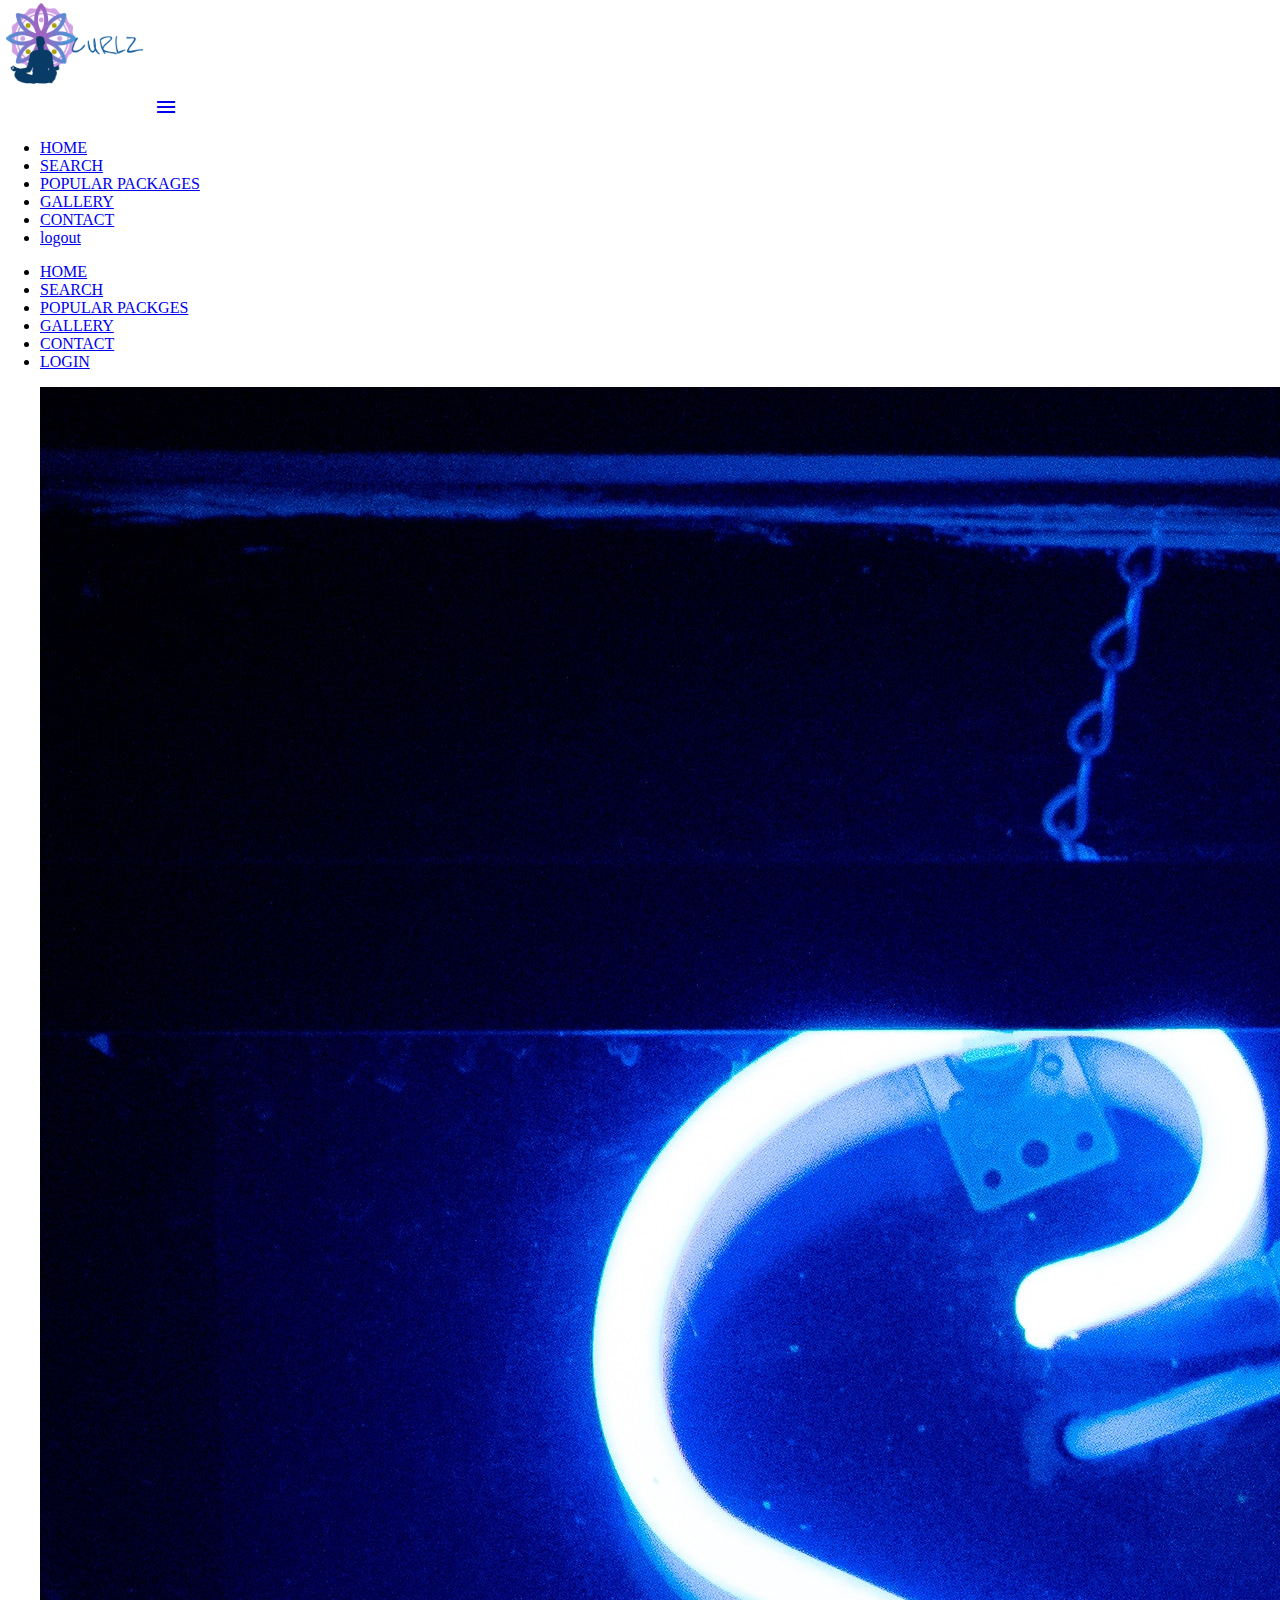
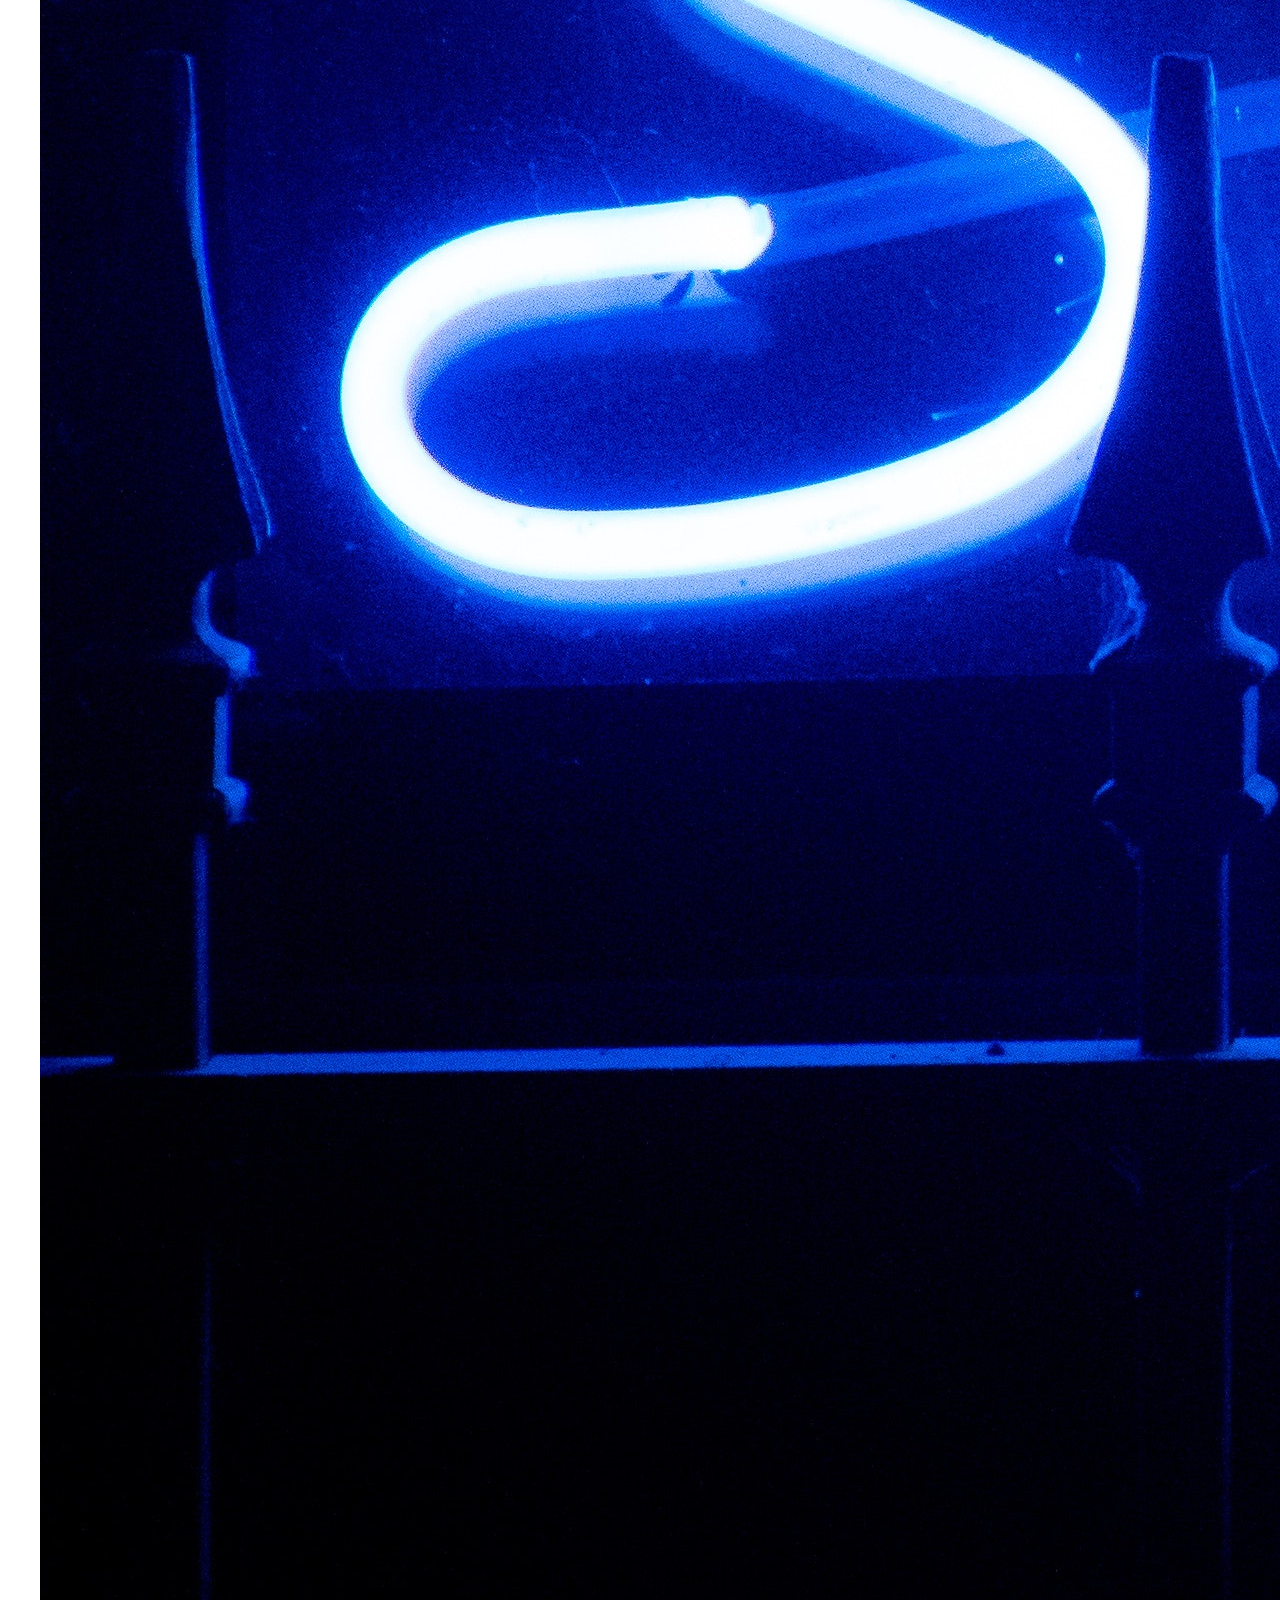
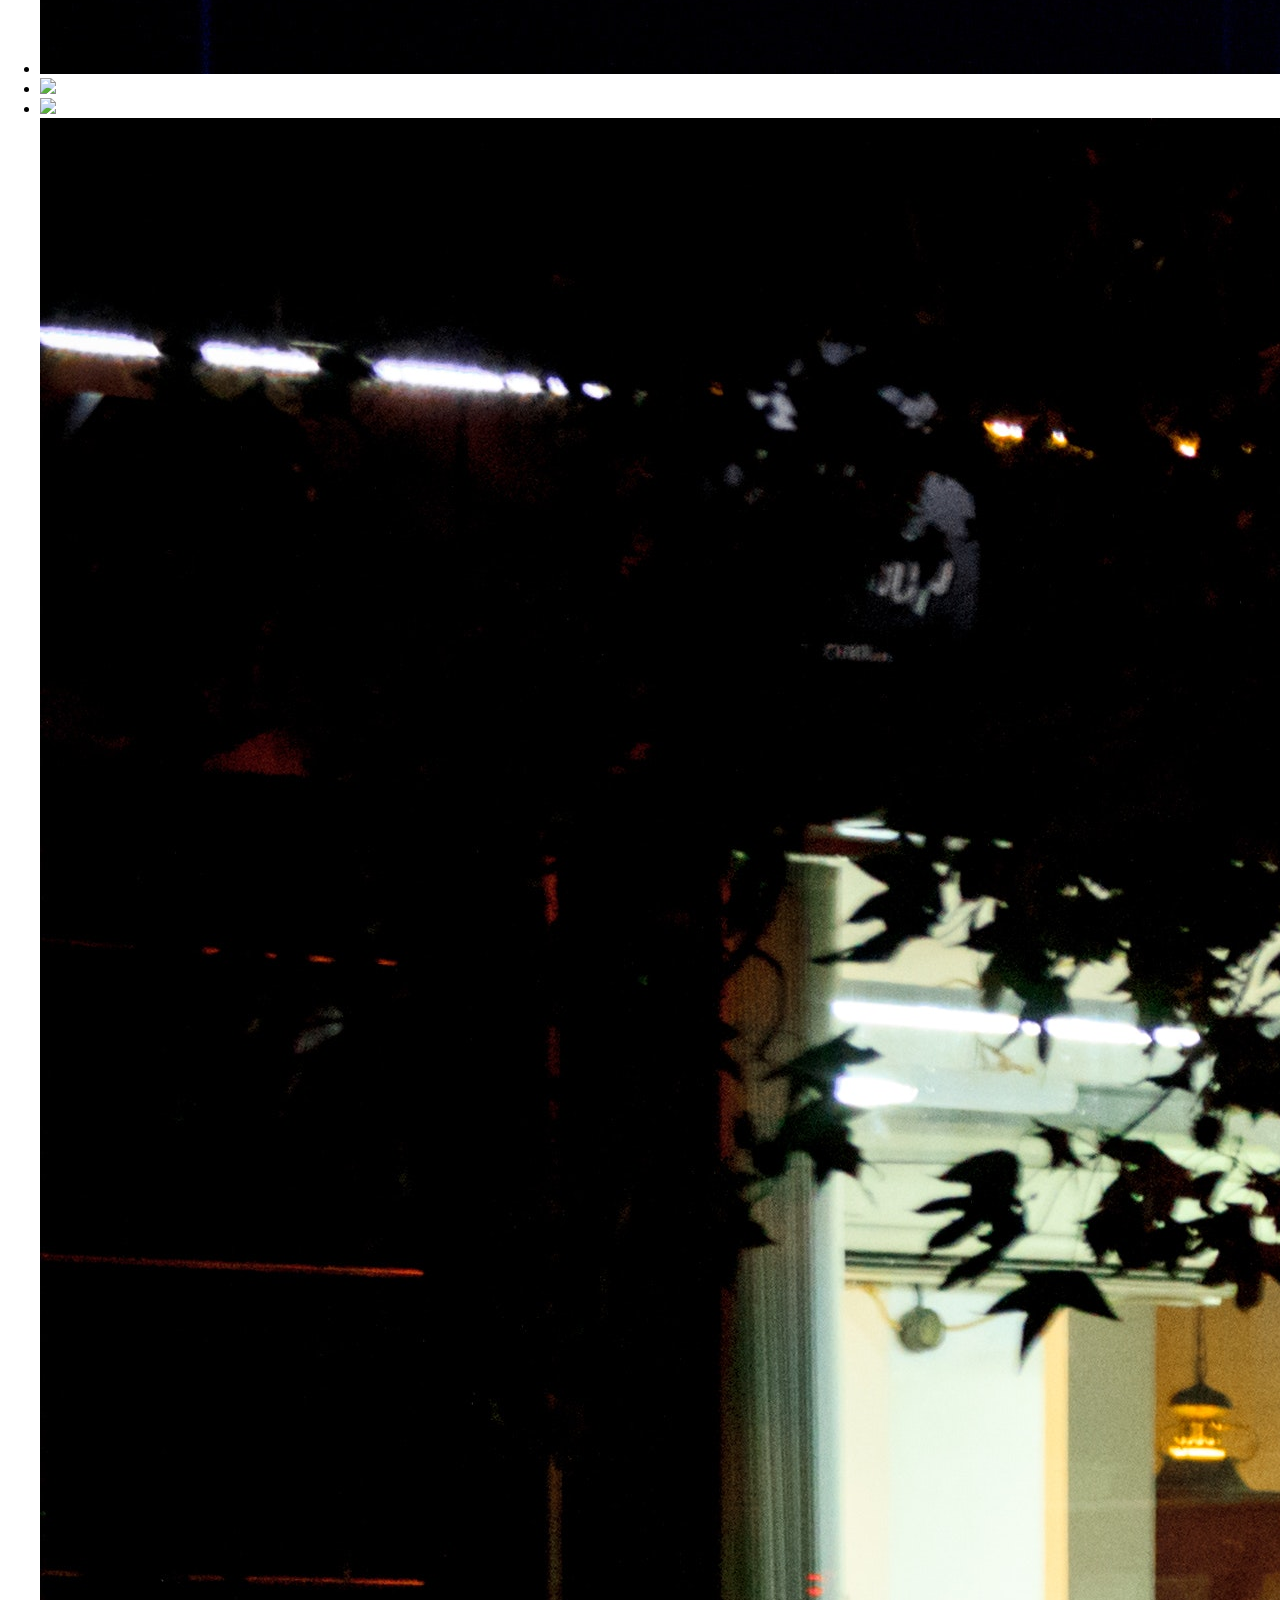
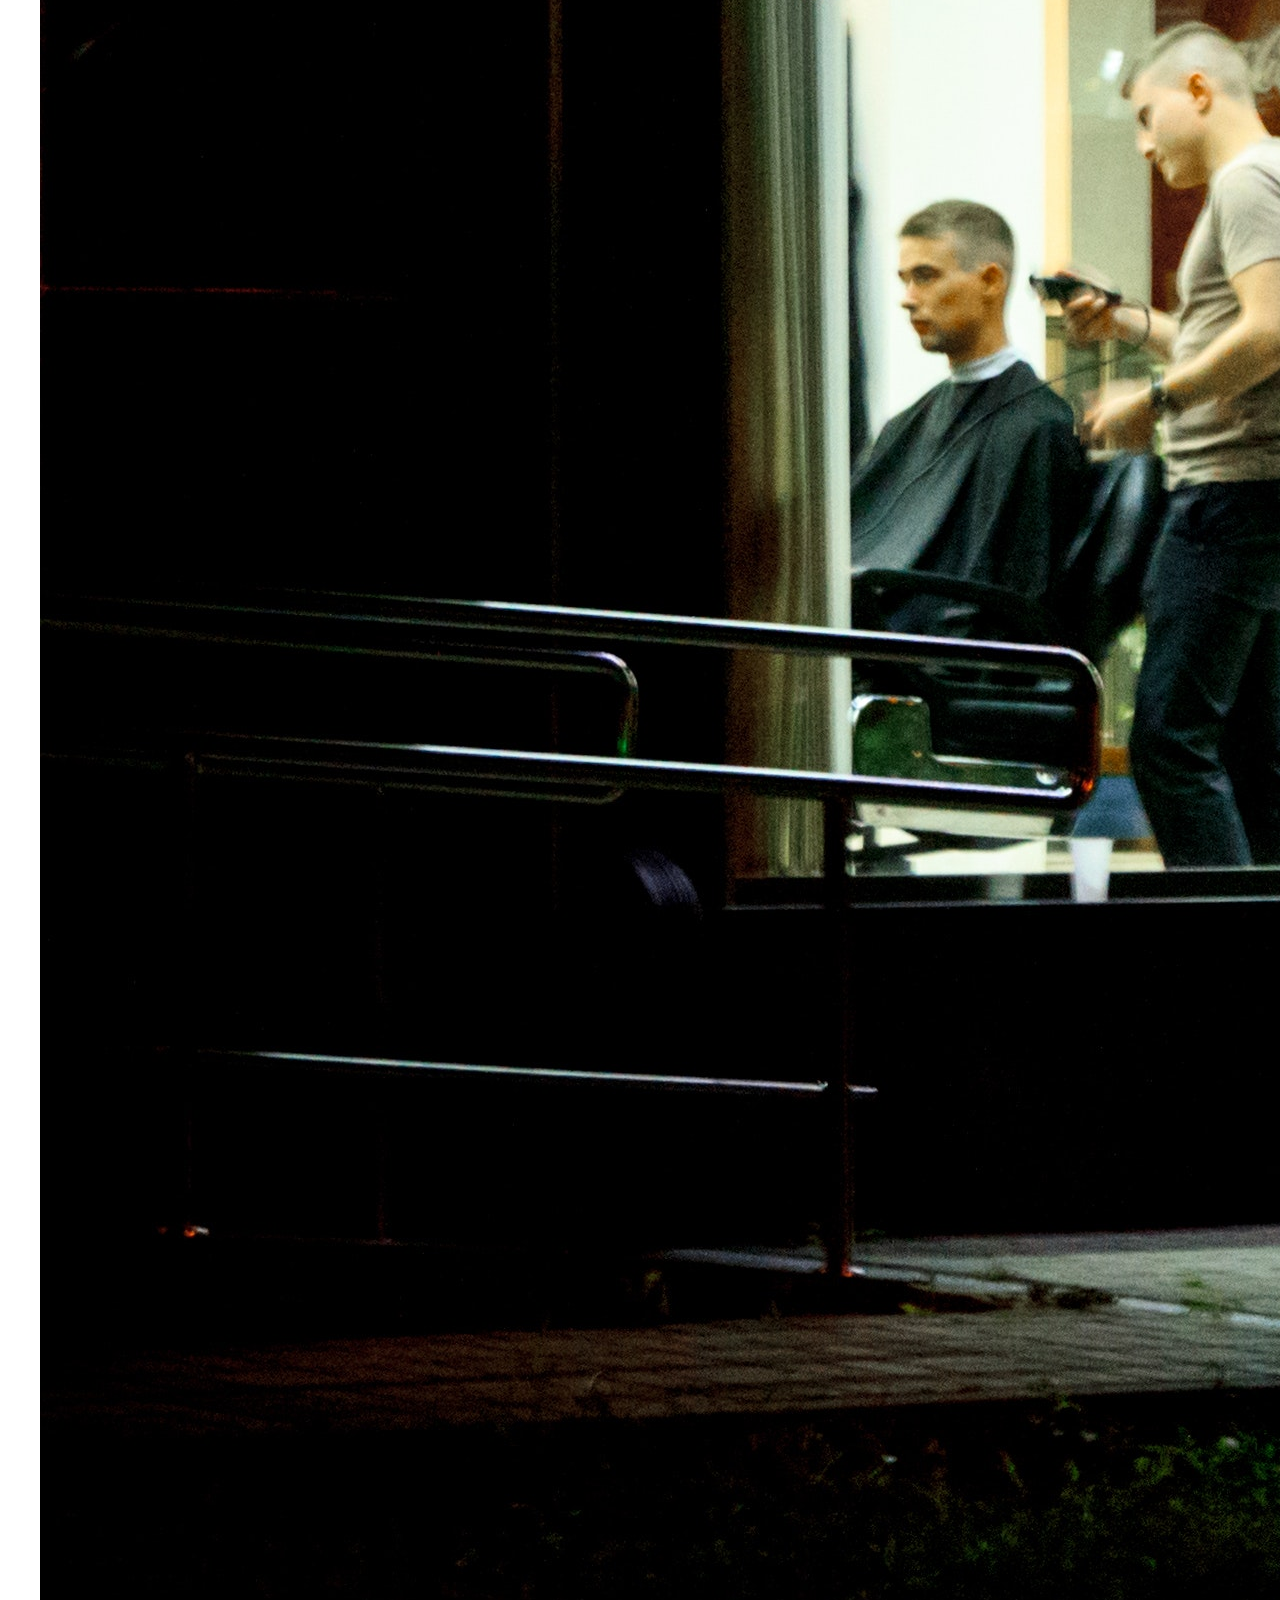
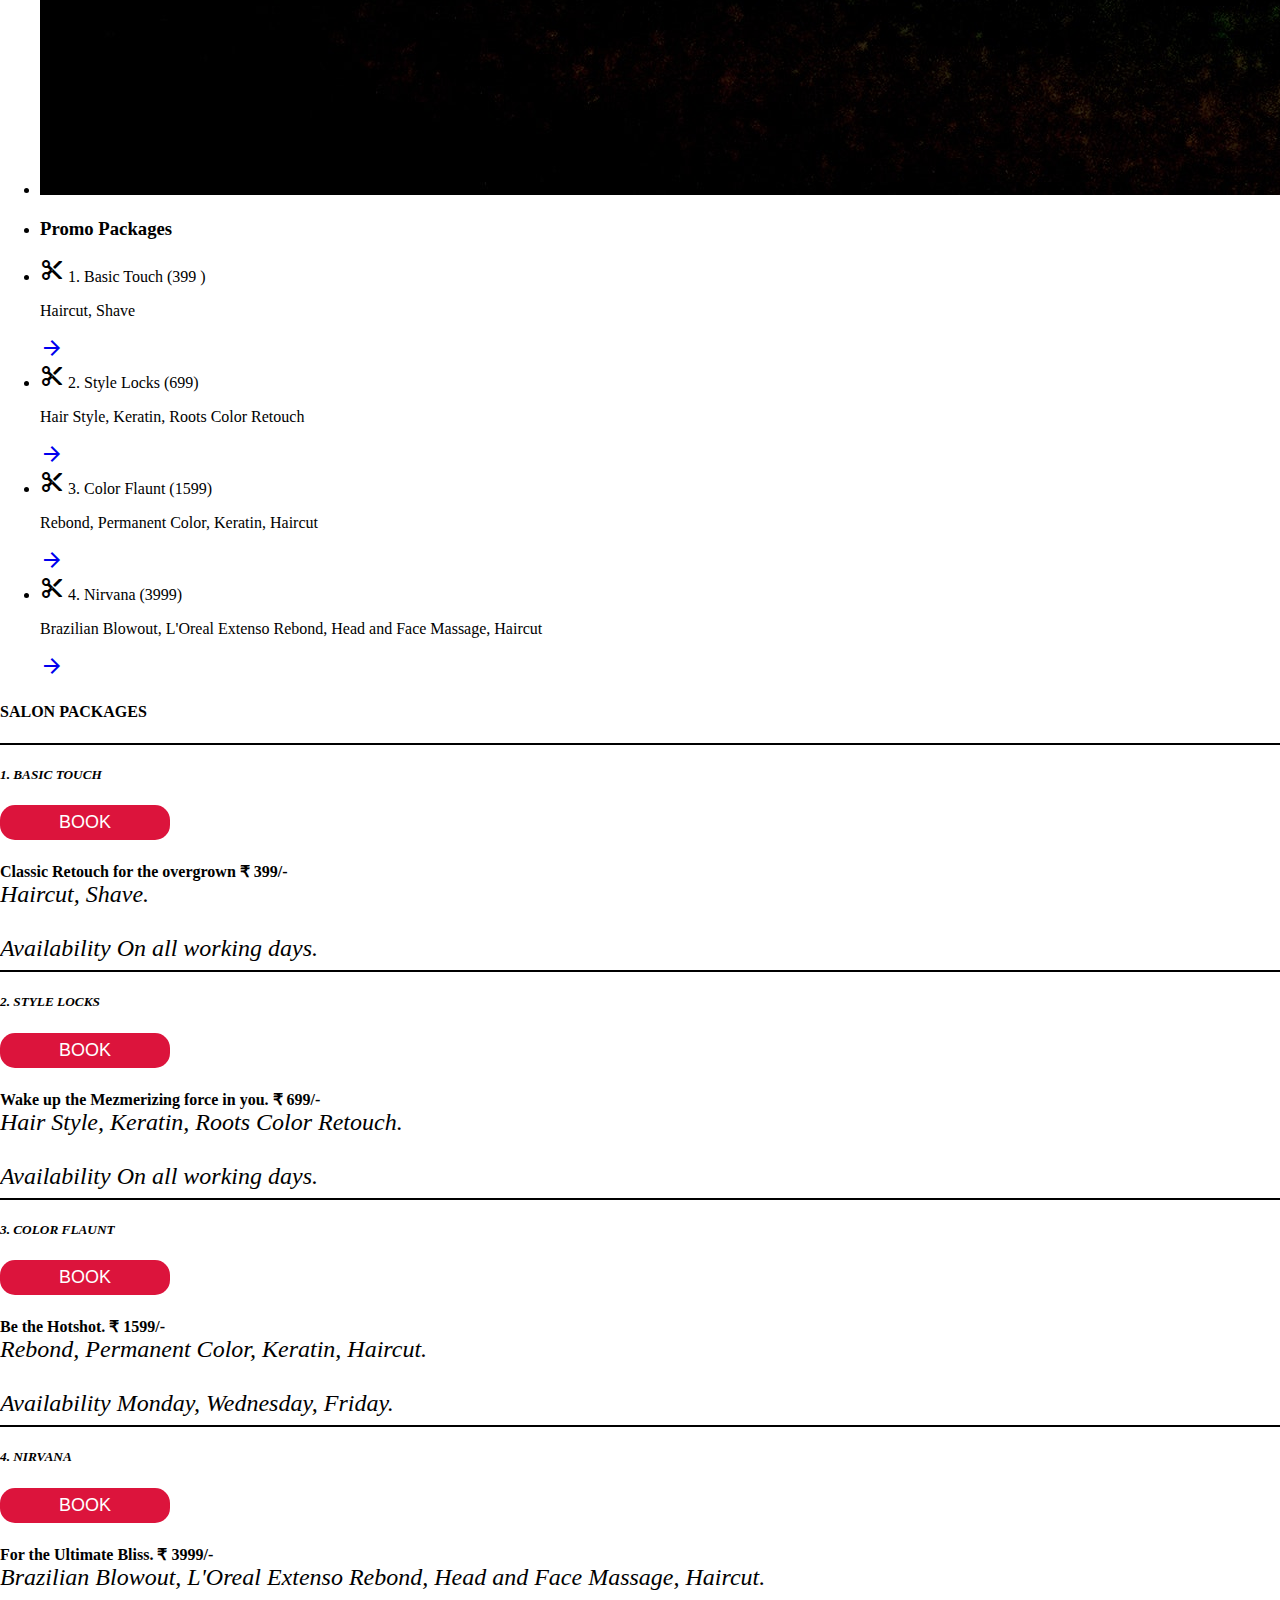
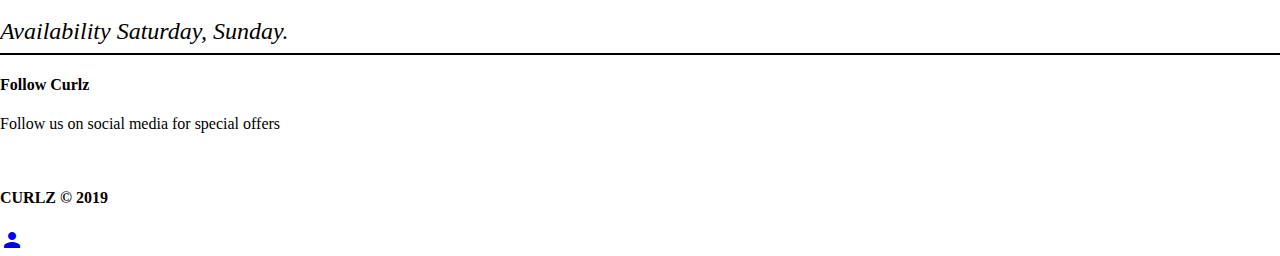
==== salon.html @ 9db1f221 "first commit" ====
<!DOCTYPE html>
<html>

<head>
  <!--Import Google Icon Font-->
  <link href="https://fonts.googleapis.com/icon?family=Material+Icons" rel="stylesheet">
  <!--Import materialize.css-->
  <link rel="stylesheet" href="https://cdnjs.cloudflare.com/ajax/libs/materialize/1.0.0-beta/css/materialize.min.css">
  <link rel="stylesheet" href="css/main1.css">
  <script defer src="https://use.fontawesome.com/releases/v5.0.9/js/all.js" integrity="sha384-8iPTk2s/jMVj81dnzb/iFR2sdA7u06vHJyyLlAd4snFpCl/SnyUjRrbdJsw1pGIl"
    crossorigin="anonymous"></script>
  <!--Let browser know website is optimized for mobile-->
  <meta name="viewport" content="width=device-width, initial-scale=1.0" />
  <title>Curlz</title>
</head>

<body id="home" class="scrollspy">
  <!-- Navbar -->
  <div class="navbar-fixed">
    <nav class="pink darken-1">
      <div class="container">
        <div class="nav-wrapper">
          <a href="#" class="brand-logo"><img src="img/logod.png" style="max-width:150px "></a>
          <a href="#" data-target="mobile-nav" class="sidenav-trigger">
            <i class="material-icons">menu</i>
          </a>
          <ul class="right hide-on-med-and-down">
            <li>
              <a href="main.php">HOME</a>
            </li>
            <li>
              <a href="main.php">SEARCH</a>
            </li>
            <li>
              <a href="main.php">POPULAR PACKAGES</a>
            </li>
            <li>
              <a href="main.php">GALLERY</a>
            </li>
            <li>
              <a href="main.php">CONTACT</a>
            </li>
             <li>
                <a class="btn pink darken-4 z-depth-3 " href="loginmain.php">logout</a>
            </li>  
          </ul>
        </div>
      </div>
    </nav>
  </div>
  <ul class="sidenav" id="mobile-nav">
    <li>
      <a href="main.php">HOME</a>
    </li>
    <li>
      <a href="main.php">SEARCH</a>
    </li>
    <li>
      <a href="main.php">POPULAR PACKGES</a>
    </li>
    <li>
      <a href="main.php">GALLERY</a>
    </li>
    <li>
      <a href="main.php">CONTACT</a>
    </li>
    <li>
              <a href="login.php">LOGIN</a>
            </li>    
  </ul>

  <!-- Section: Slider -->
  <section class="slider">
    <ul class="slides">
      <li>
        <img src="gal/salon1.jpg">
        
       
      </li>
      <li>
        <img src="gal/salon2.jpg">
        
      </li>
      <li>
        <img src="gal/salon3.jpg">
        
      </li>
      <li>
        <img src="gal/salon4.jpg">
        
      </li>
         
    </ul>
  </section>

  

  <!-- Collections -->

    <div class="container">
        <ul class="collection with-header">
        <li class="collcection-header"><h3>Promo Packages</h3></li>
        <li class="collection-item avatar">
            <i class="material-icons circle pink">content_cut</i>
            <span class="title">1. Basic Touch (399 )</span>
            <p class="grey-text">Haircut, Shave</p>
            <a href="#popular" class="secondary-content">
            <i class="material-icons pink-text">arrow_forward</i> 
            </a>
            </li>
            <li class="collection-item avatar">
            <i class="material-icons circle pink">content_cut</i>
            <span class="title">2. Style Locks (699) </span>
            <p class="grey-text">Hair Style, Keratin, Roots Color Retouch</p>
            <a href="#STYLELOCKS" class="secondary-content">
            <i class="material-icons pink-text">arrow_forward</i> 
            </a>
            </li>  
            <li class="collection-item avatar">
            <i class="material-icons circle pink">content_cut</i>
            <span class="title">3. Color Flaunt (1599)</span>
            <p class="grey-text">Rebond, Permanent Color, Keratin, Haircut</p>
            <a href="#COLORFLAUNT" class="secondary-content">
            <i class="material-icons pink-text">arrow_forward</i> 
            </a>
            </li>  
            <li class="collection-item avatar">
            <i class="material-icons circle pink">content_cut</i>
            <span class="title">4. Nirvana (3999)</span>
            <p class="grey-text">Brazilian Blowout, L'Oreal Extenso Rebond, Head and Face Massage, Haircut</p>
            <a href="#NIRVANA" class="secondary-content">
            <i class="material-icons pink-text">arrow_forward</i> 
            </a>
            </li>  
         </ul>
    
    
    
    
    </div>
    
    
    
    
    
    
    
  <!-- Section:packages-->
  <section id="popular" class="section section-popular grey lighten-5 scrollspy">
    <div class="container">
      <div class="row">
        <h4 class="center">
          <span class="pink-text">SALON</span> PACKAGES</h4>
     </div>
    </div>
  </section>
    <hr style="border: 1px solid black;" />
    
    <!--BASICTOUCH -->
 <section id="BASICTOUCH" class="section section-data pink lighten-1 white-text scrollspy">
    <div class="container  ">
     <div class="row" >
        <h5 class="left">
            <b><i>1. BASIC TOUCH</i></b> 
         </h5>
         <h5 class="right">
             <a href="booking.php"> <input type="submit" value="BOOK" class="button" ></a>
         </h5>
        </div >
     <div class="container white lighten-1 black-text ">
        <div class="row">
            
           <b> <font size="3" class="left"> Classic Retouch for the overgrown</font></b>
          <b><font size="3" class="right"> &#8377; 399/- </font></b>
        </div>
     </div>
     </div></section>
    <section id="datafollow" class="section section-datafollow scrollspy">
        <div class="container">
        <div class="row">
            <i><font size="5" color="black">Haircut, Shave.<br><br>
             <span class="pink-text">Availability</span> On all working days.  
            <br>    
         </font></i>
        </div>
       </div>
    </section>
    
    <hr style="border: 1px solid black;" />
   
    <!--STYLELOCKS -->
    
    
   <section id="STYLELOCKS" class="section section-data pink lighten-1 white-text scrollspy">
    <div class="container  ">
     <div class="row" >
        <h5 class="left">
         <b><i>2. STYLE LOCKS</i></b> 
         </h5>
         <h5 class="right">
             <a href="booking.php"> <input type="submit" value="BOOK" class="button"></a>
         </h5>
        </div >
     <div class="container white lighten-1 black-text ">
        <div class="row">
            
           <b> <font size="3" class="left"> Wake up the Mezmerizing force in you.</font></b>
           <b><font size="3" class="right"> &#8377; 699/- </font></b>
        </div>
     </div>
    
     </div></section>
    <section id="datafollow" class="section section-datafollow scrollspy">
        <div class="container">
        <div class="row">
            <i><font size="5" color="black">Hair Style, Keratin, Roots Color Retouch.<br><br>
            <span class="pink-text">Availability</span> On all working days.
            <br>    
         </font></i>
        </div>
       </div>
    </section>
    
    <hr style="border: 1px solid black;" /> 
    
    
    <!--COLORFLAUNT -->
    
    
   <section id="COLORFLAUNT" class="section section-data pink lighten-1 white-text scrollspy">
    <div class="container  ">
     <div class="row" >
        <h5 class="left">
         <b><i>3. COLOR FLAUNT </i></b> 
         </h5>
         <h5 class="right">
             <a href="booking.php"> <input type="submit" value="BOOK" class="button" ></a>
         </h5>
        </div >
     <div class="container white lighten-1 black-text ">
        <div class="row">
            
           <b> <font size="3" class="left"> Be the Hotshot.</font></b>
            
            
               <b><font size="3" class="right"> &#8377; 1599/- </font></b>
        </div>
     </div>
    
     </div></section>
    <section id="datafollow" class="section section-datafollow scrollspy">
        <div class="container">
        <div class="row">
            <i><font size="5" color="black">Rebond, Permanent Color, Keratin, Haircut.<br><br>
             <span class="pink-text">Availability</span> Monday, Wednesday, Friday.
            <br>    
         </font></i>
        </div>
       </div>
    </section>
    
    <hr style="border: 1px solid black;" />

    <!--NIRVANA -->
    
    
   <section id="NIRVANA" class="section section-data pink lighten-1 white-text scrollspy">
    <div class="container  ">
     <div class="row" >
        <h5 class="left">
         <b><i>4. NIRVANA</i></b> 
         </h5>
         <h5 class="right">
             <a href="booking.php"><input type="submit" value="BOOK" class="button"></a>
         </h5>
        </div >
     <div class="container white lighten-1 black-text ">
        <div class="row">
            
           <b> <font size="3" class="left"> For the Ultimate Bliss.</font></b>
            
            
               <b><font size="3" class="right"> &#8377; 3999/- </font></b>
        </div>
     </div>
    
     </div></section>
    <section id="datafollow" class="section section-datafollow scrollspy">
        <div class="container">
        <div class="row">
            <i><font size="5" color="black">Brazilian Blowout, L'Oreal Extenso Rebond, Head and Face Massage, Haircut.<br><br>
             <span class="pink-text">Availability</span> Saturday, Sunday.
            <br>    
         </font></i>
        </div>
       </div>
    </section>
    
    <hr style="border: 1px solid black;" />    
    
  <!-- Section: Follow -->
  <section class="section section-follow pink darken-2 white-text center">
    <div class="container">
      <div class="row">
        <div class="col s12">
          <h4>Follow Curlz</h4>
          <p>Follow us on social media for special offers</p>
          <a href="#" class="white-text">
            <i class="fab fa-facebook fa-4x"></i>
          </a>
          <a href="#" class="white-text">
            <i class="fab fa-twitter fa-4x"></i>
          </a>
          <a href="#" class="white-text">
            <i class="fab fa-linkedin fa-4x"></i>
          </a>
          <a href="#" class="white-text">
            <i class="fab fa-google-plus fa-4x"></i>
          </a>
          <a href="#" class="white-text">
            <i class="fab fa-pinterest fa-4x"></i>
          </a>
        </div>
      </div>
    </div>
  </section>

  

  <!-- Footer -->
  <footer class="section pink darken-2 white-text center">
      <p class="flow-text"><H4>CURLZ &copy; 2019 </H4></p>
  </footer>
<!-- Fixed button -->
    <div class="fixed-action-btn">
       <a class="btn-floating btn-large pulse indigo" href="profile.php">
       <i class="large material-icons">person</i>
       </a>
    </div>
  <!--JavaScript at end of body for optimized loading-->
  <script src="https://cdnjs.cloudflare.com/ajax/libs/materialize/1.0.0-beta/js/materialize.min.js"></script>

  <script>
    // Sidenav
    const sideNav = document.querySelector('.sidenav');
    M.Sidenav.init(sideNav, {});

    // Slider
    const slider = document.querySelector('.slider');
    M.Slider.init(slider, {
      indicators: false,
      height: 500,
      transition: 500,
      interval: 6000
    });

    // Autocomplete
    const ac = document.querySelector('.autocomplete');
    M.Autocomplete.init(ac, {
      data: {
        "Aruba": null,
        "Cancun Mexico": null,
        "Hawaii": null,
        "Florida": null,
        "California": null,
        "Jamacia": null,
        "Europe": null,
        "Agra": null,  
          "Mathura": null,
          "Brindavan": null,
          "Bengaluru": null,
      }
    });

    // Material Boxed
    const mb = document.querySelectorAll('.materialboxed');
    M.Materialbox.init(mb, {});

  /*  // ScrollSpy
    const ss = document.querySelectorAll('.scrollspy');
    M.ScrollSpy.init(ss, {});*/

  </script>
</body>

</html>
---- css/main1.css ----
html,body
{
    width: 100%;
    height: 100%;
    margin: 0px;
    padding: 0px;
    
}

.section-search input {
  padding: 5px !important;
  font-size: 18px !important;
  width: 90% !important;
  border: #f4f4f4 3px solid !important;
}

.section-follow .fa-4x {
  margin: 5px 10px;
    
}

.section-contact input[type="submit"]
{
    text-align: center !important;
    border: none !important;
    height: 35px !important;
    width: 170px !important;
    background: lightcoral !important;
    font-size: 18px !important;
    color: #fff !important;
    border-radius: 8px !important;
   
}

.section-contact input[type="submit"]:hover
{
    
    background-color: crimson !important;
    
}

.section-contact input[type="text"]:focus
{
    
  
    border-bottom: 1px solid lightcoral !important;
}
.section-contact textarea:focus
{
   
    border-bottom: 1px solid lightcoral !important;
}

.section-data input[type="submit"]
{
    text-align: center !important;
    border: none !important;
    height: 35px !important;
    width: 170px !important;
    background: crimson !important;
    font-size: 18px !important;
    color: #fff !important;
    border-radius: 15px !important;
}

.section-data input[type="submit"]:hover
{
    cursor:pointer;
    background-color: orangepink !important;
}

.parallax { 
    /* The image used */
    background-image: url("img/loginbcpic1.jpg");

    /* Set a specific height */
    height: 500px; 

    /* Create the parallax scrolling effect */
    background-attachment: fixed;
    background-position: center;
    background-repeat: no-repeat;
    background-size: cover;
}
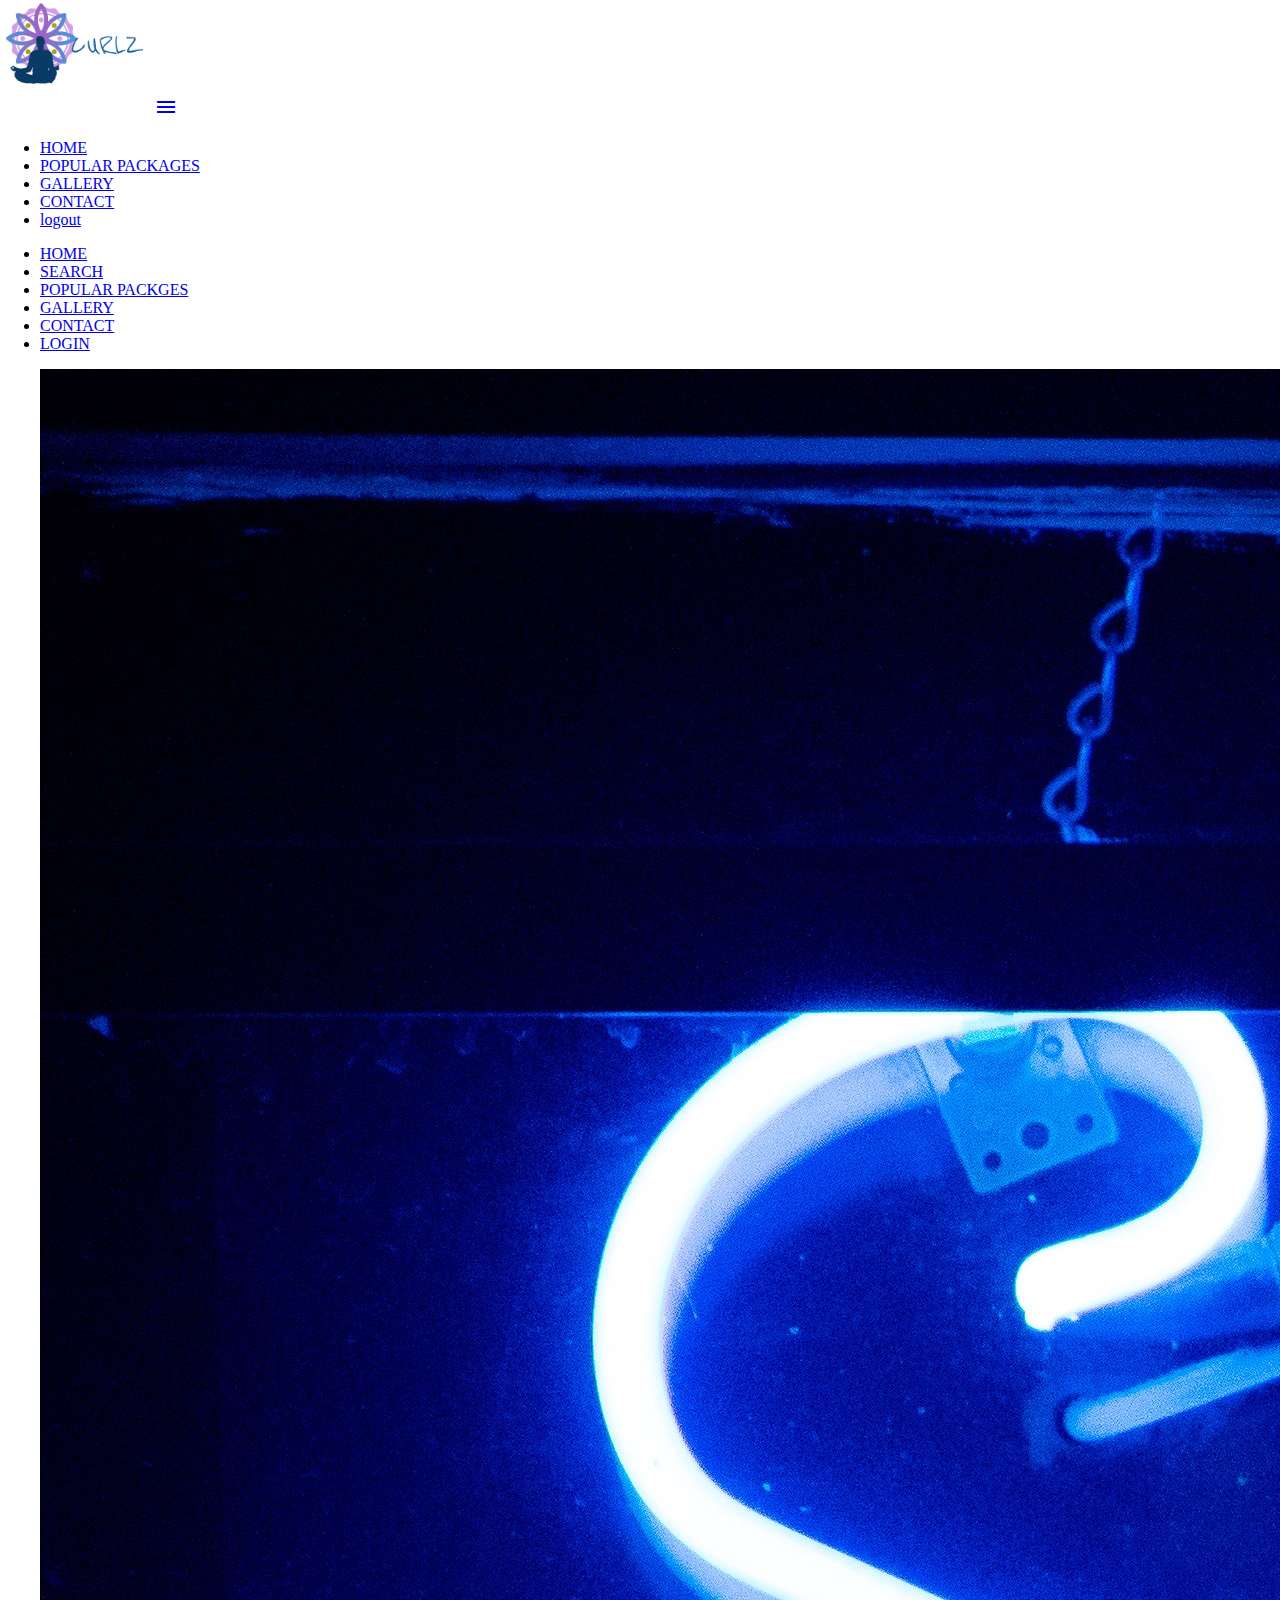
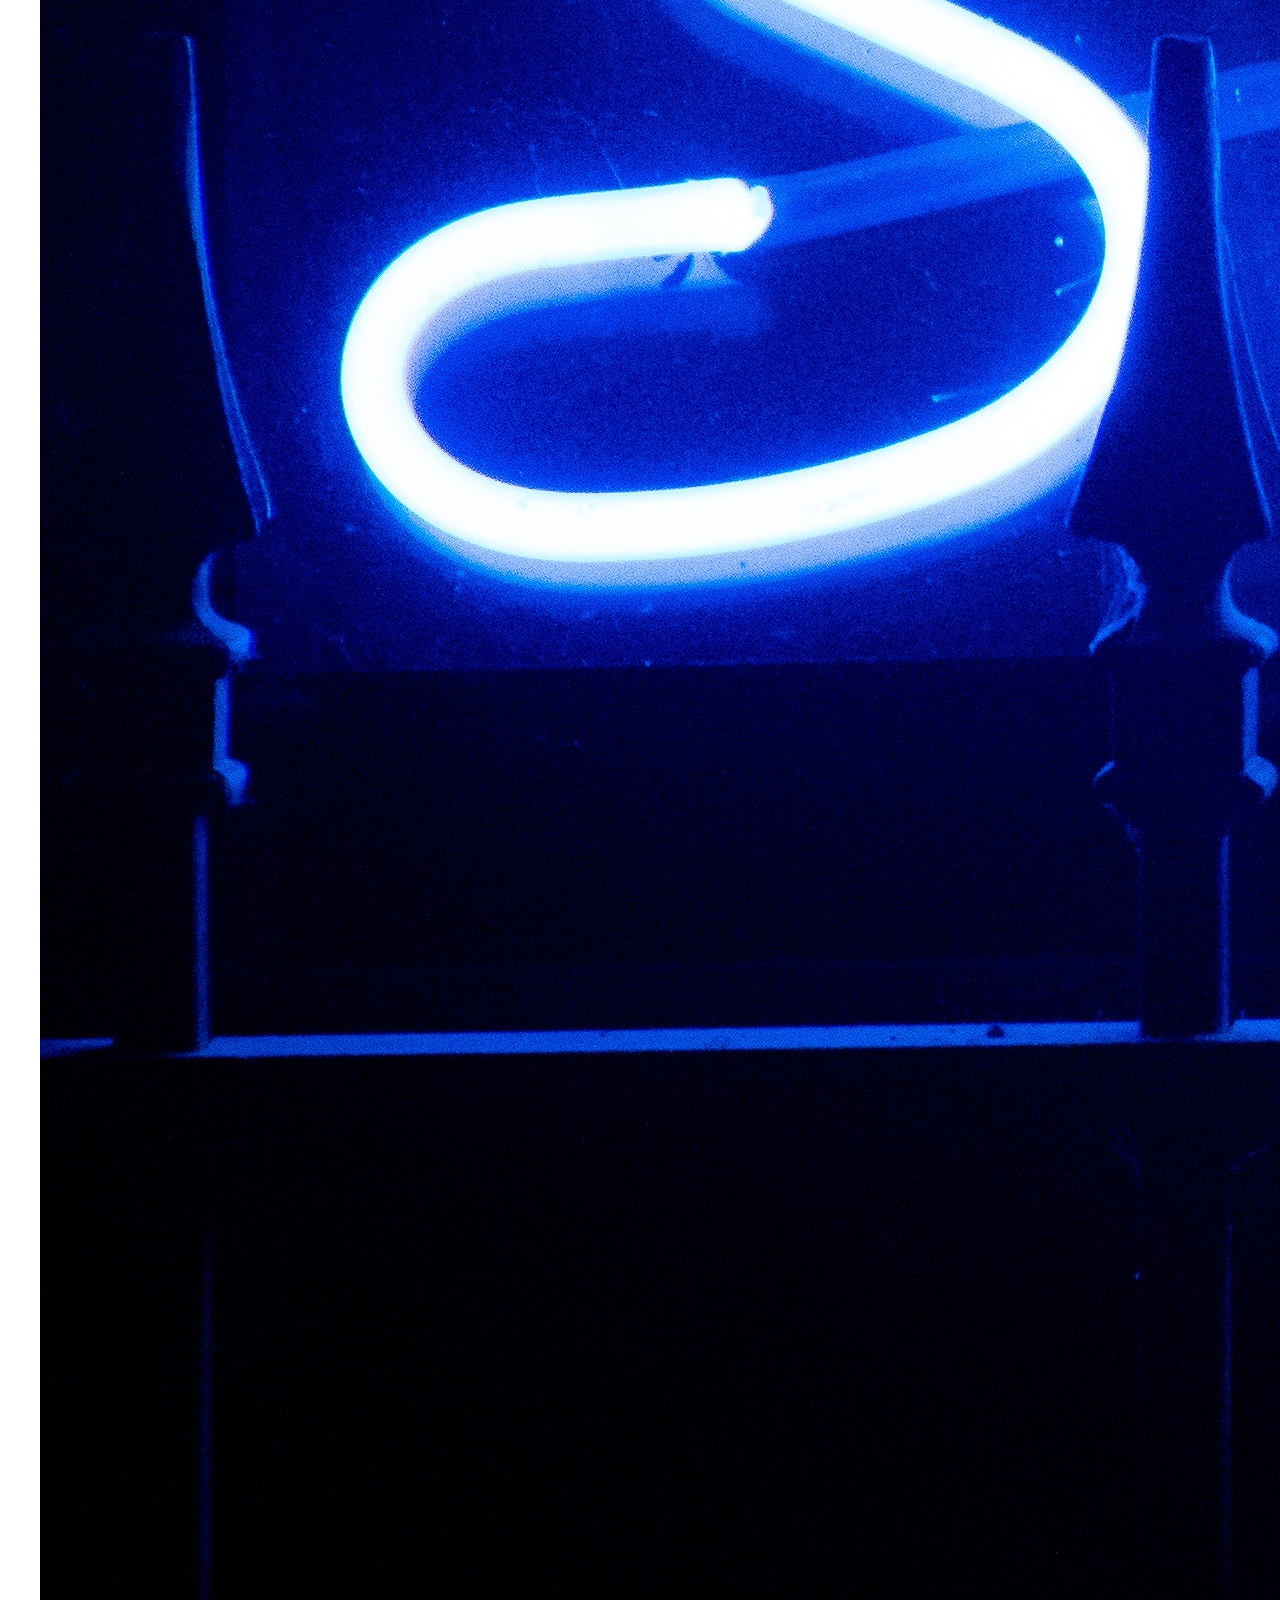
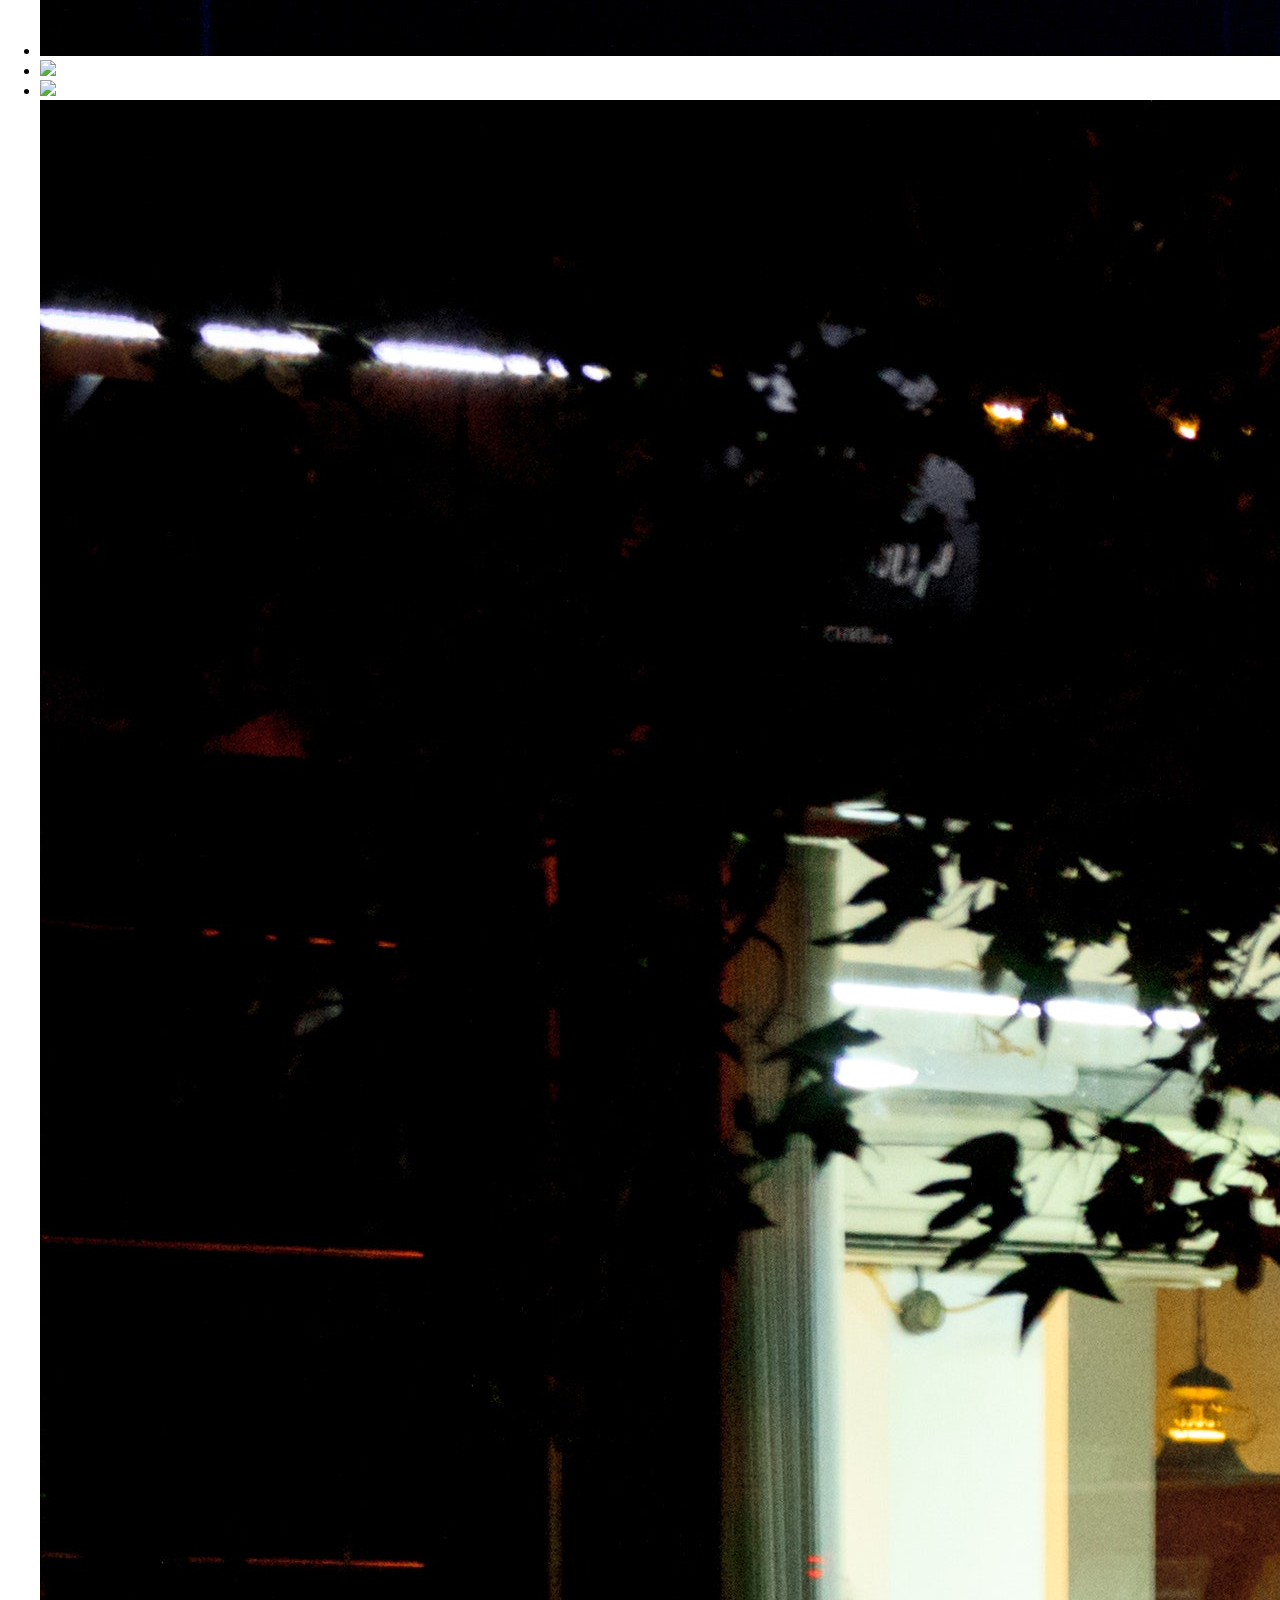
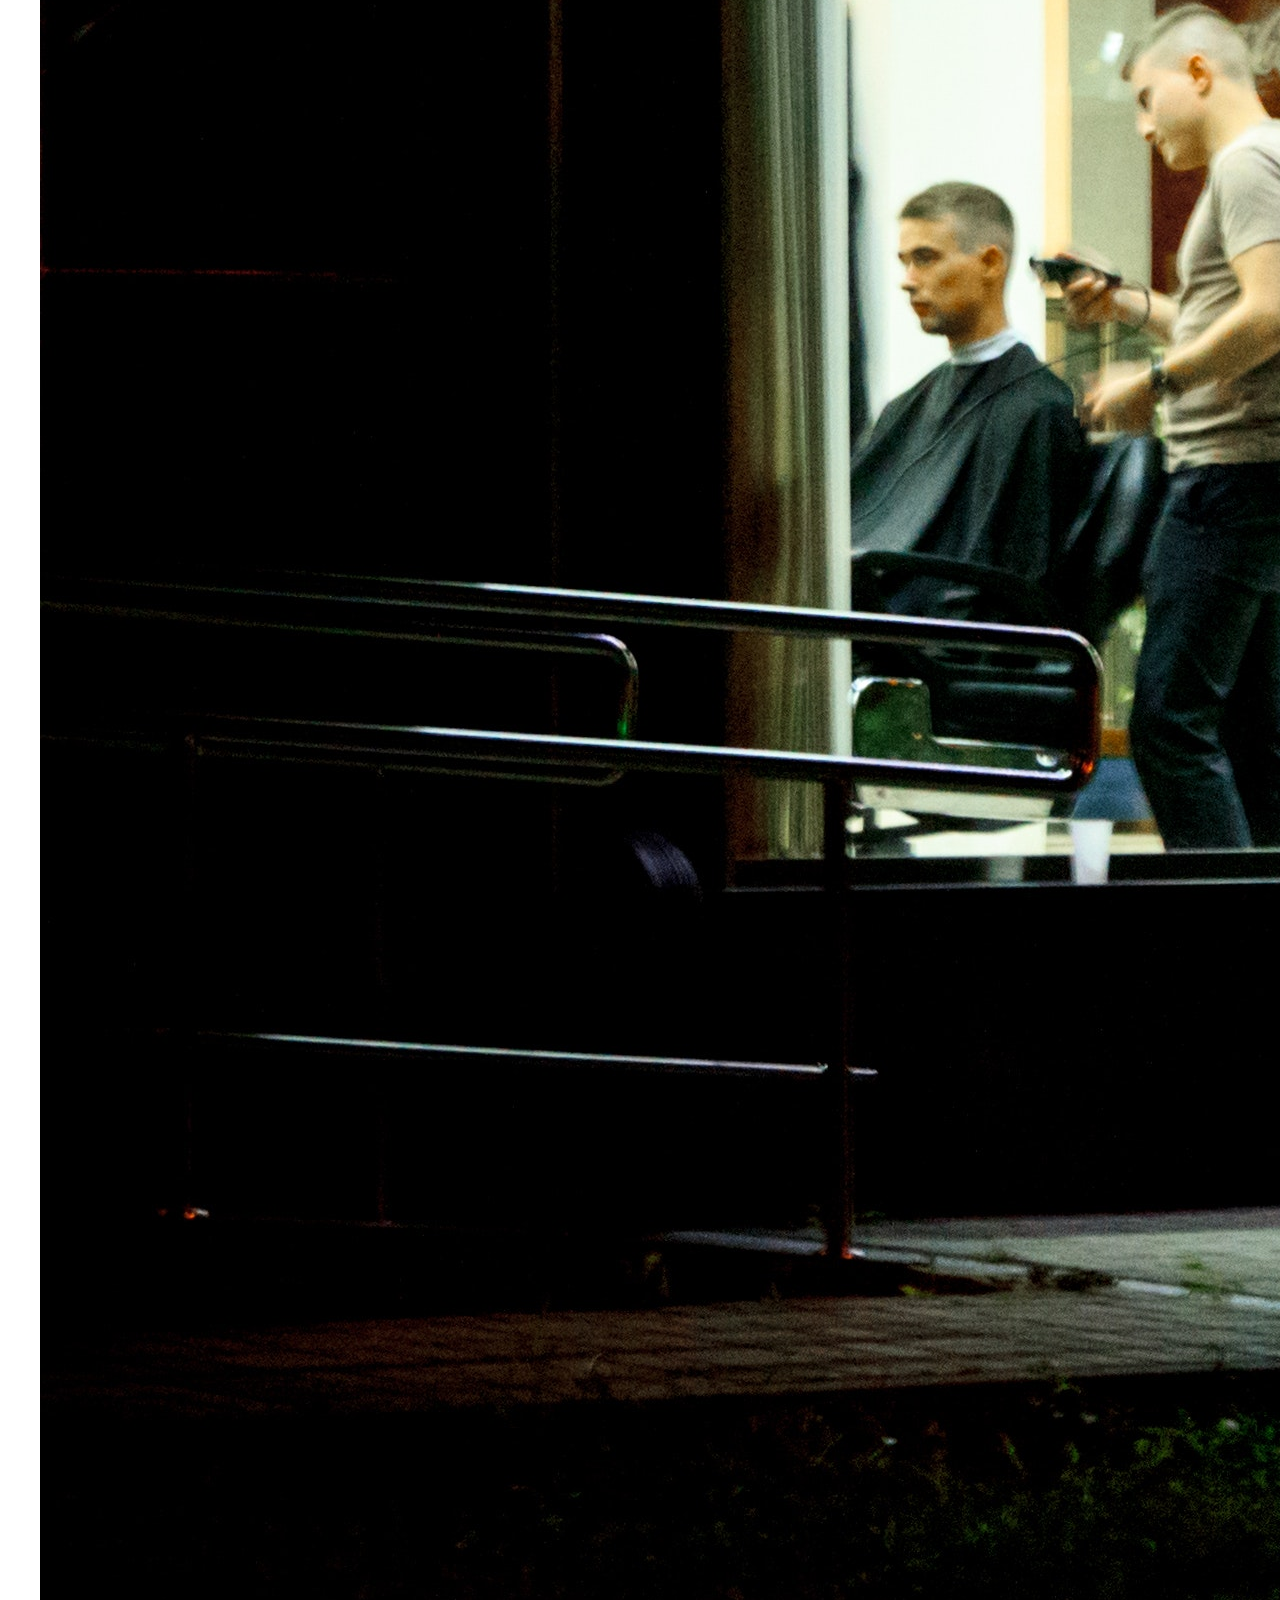
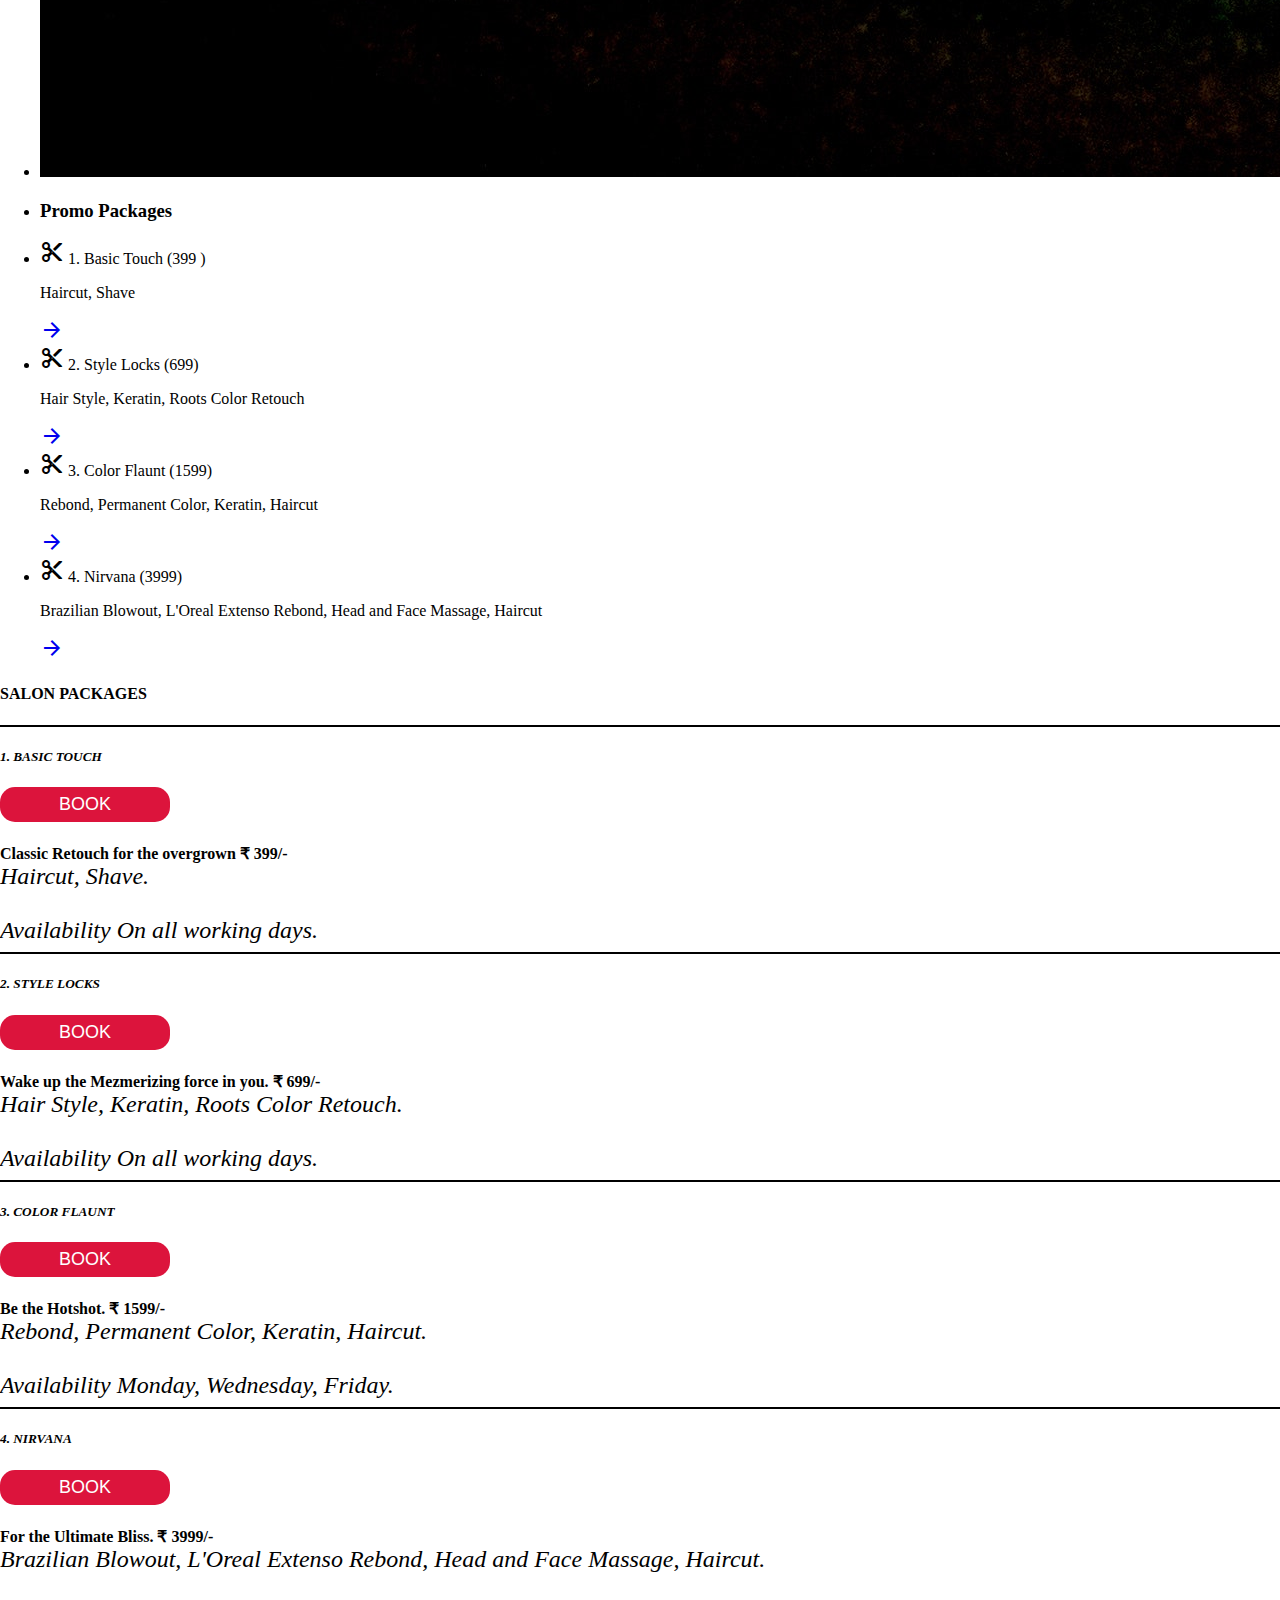
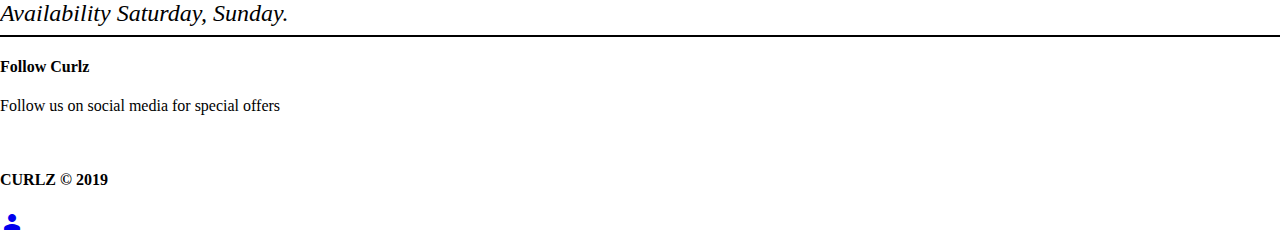
==== commit 404ab39c: "second commit" ====
--- a/salon.html
+++ b/salon.html
@@ -28,9 +28,9 @@
             <li>
               <a href="main.php">HOME</a>
             </li>
-            <li>
+            <!-- <li>
               <a href="main.php">SEARCH</a>
-            </li>
+            </li> -->
             <li>
               <a href="main.php">POPULAR PACKAGES</a>
             </li>
